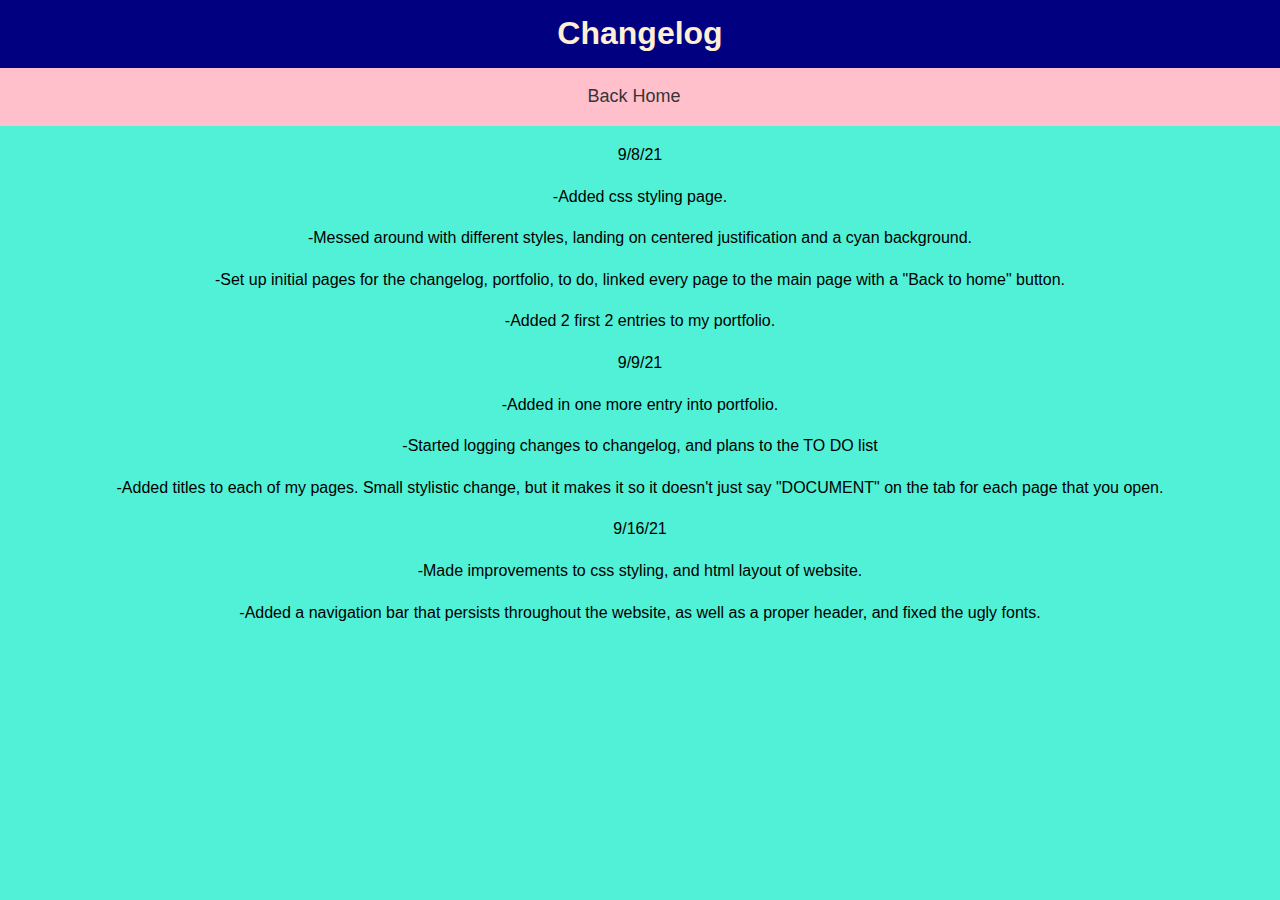
==== changelog.html @ f31de48a "more_css_improvements" ====
<html lang="en">
<head>
    <meta charset="UTF-8">
    <meta http-equiv="X-UA-Compatible" content="IE=edge">
    <meta name="viewport" content="width=device-width, initial-scale=1.0">
    <meta http-equiv='cache-control' content='no-cache'> 
    <meta http-equiv='expires' content='0'> 
    <meta http-equiv='pragma' content='no-cache'>
    <title>Changelog</title>
    <link rel="stylesheet" href="style.css">
</head>
<body>
    <header id = "main-header">
        <div class = "container">
            <h1>Changelog</h1>
        </div>
      </header>
      <nav id = "navbar">
        <div class = "container">
          <ul>
            <li><a href="/index.html">Back Home</a></li>
          </ul>
        </div>
      </nav>
    <p>9/8/21</p>
    <p>-Added css styling page.</p>
    <p>-Messed around with different styles, landing on centered justification and a cyan background.</p>
    <p>-Set up initial pages for the changelog, portfolio, to do, linked every page to the main page with a "Back to home" button.</p>
    <p>-Added 2 first 2 entries to my portfolio.</p>
    <p>9/9/21</p>
    <p>-Added in one more entry into portfolio. </p>
    <p>-Started logging changes to changelog, and plans to the TO DO list</p>
    <p>-Added titles to each of my pages. Small stylistic change, but it makes it so it doesn't just say "DOCUMENT" on the tab for each page that you open.</p>
    <p>9/16/21</p>
    <p>-Made improvements to css styling, and html layout of website.</p>
    <p>-Added a navigation bar that persists throughout the website, as well as a proper header, and fixed the ugly fonts.</p>
</body>
</html>
---- style.css ----
body{
    margin: 0;
    background: rgb(81, 241, 215);
    text-align: center;
    font-family: Arial, Helvetica, sans-serif;
    font-size: 16px;
    line-height: 1.6em;
}
.container{
    width:80%;
    margin:auto;
    overflow:hidden;

}
#main-header{
    background:navy;
    color:papayawhip;
}
#navbar{
    background:pink;
    color:green;

}
#navbar ul{
    padding:0;
    list-style:none;
}
#navbar li{
    display:inline;
}
#navbar a{
    color:rgb(55, 53, 56);
    text-decoration: none;
    font-size: 18px;
    padding-right:12px;

}
a:hover{
    color:red;
}
#navbar a:hover{
    color:red;
}
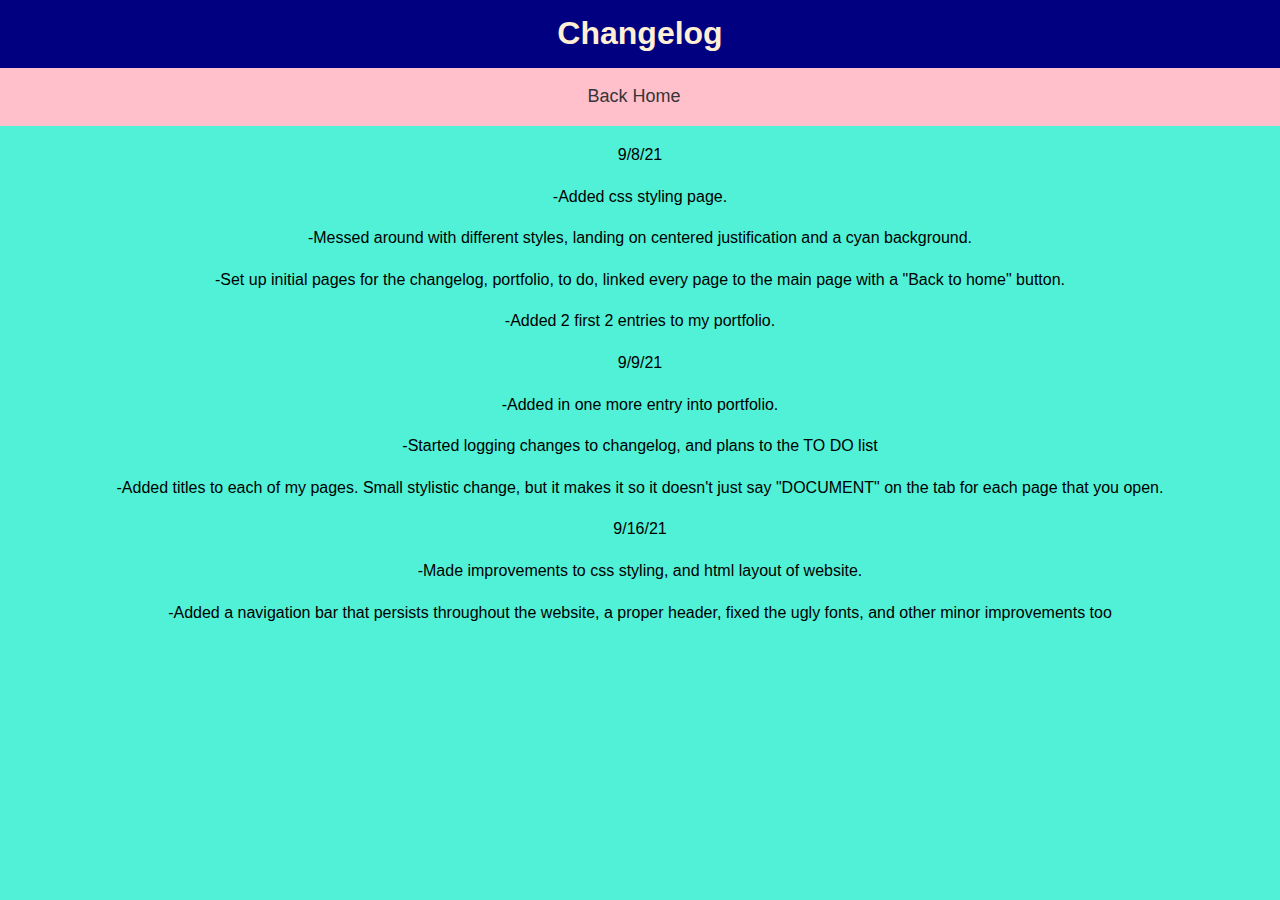
==== commit b7a91bd5: "more_css_improvements" ====
--- a/changelog.html
+++ b/changelog.html
@@ -33,6 +33,6 @@
     <p>-Added titles to each of my pages. Small stylistic change, but it makes it so it doesn't just say "DOCUMENT" on the tab for each page that you open.</p>
     <p>9/16/21</p>
     <p>-Made improvements to css styling, and html layout of website.</p>
-    <p>-Added a navigation bar that persists throughout the website, as well as a proper header, and fixed the ugly fonts.</p>
+    <p>-Added a navigation bar that persists throughout the website, a proper header, fixed the ugly fonts, and other minor improvements too</p>
 </body>
 </html>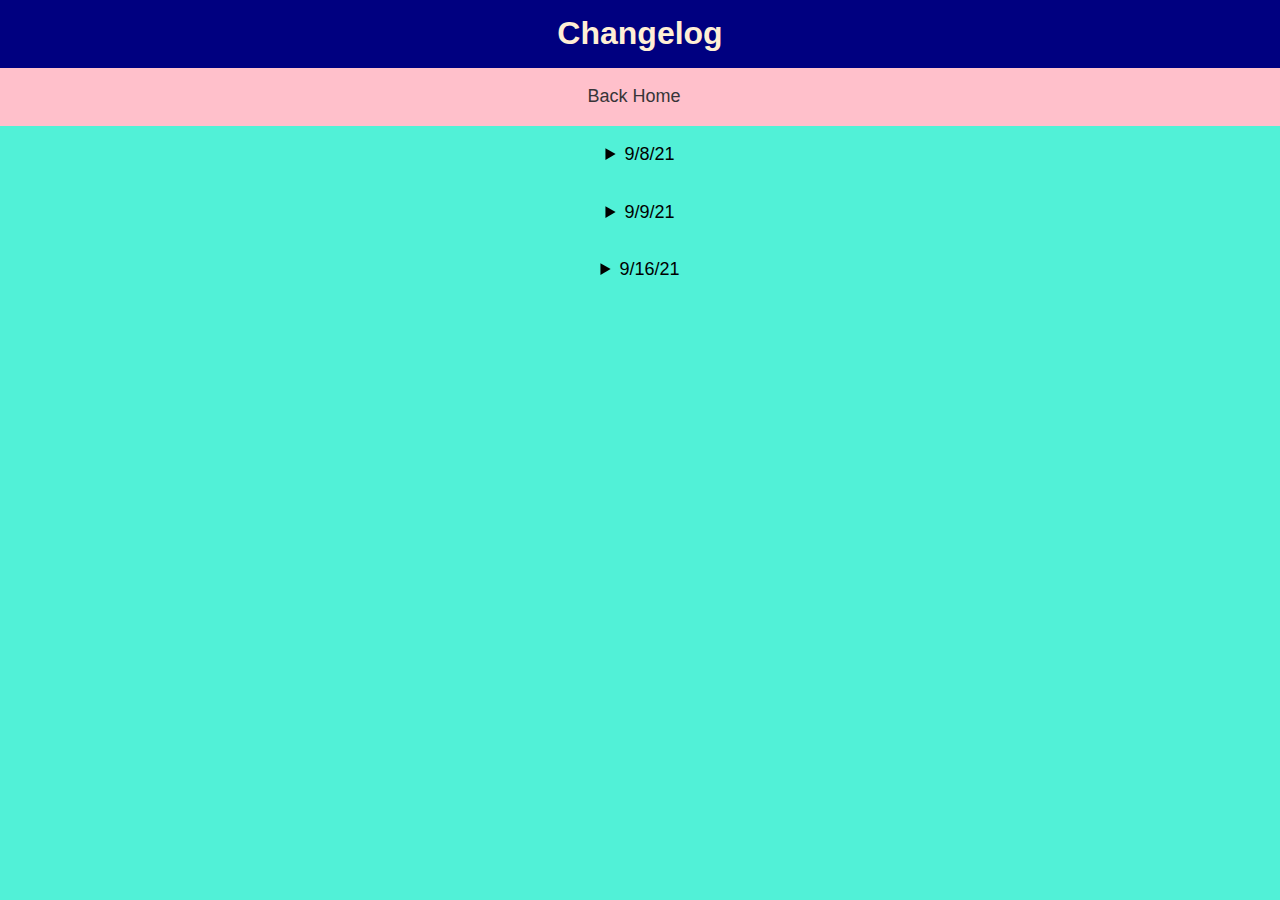
==== commit d47d2b09: "show_hide_functionality" ====
--- a/changelog.html
+++ b/changelog.html
@@ -22,17 +22,30 @@
           </ul>
         </div>
       </nav>
-    <p>9/8/21</p>
-    <p>-Added css styling page.</p>
-    <p>-Messed around with different styles, landing on centered justification and a cyan background.</p>
-    <p>-Set up initial pages for the changelog, portfolio, to do, linked every page to the main page with a "Back to home" button.</p>
-    <p>-Added 2 first 2 entries to my portfolio.</p>
-    <p>9/9/21</p>
-    <p>-Added in one more entry into portfolio. </p>
-    <p>-Started logging changes to changelog, and plans to the TO DO list</p>
-    <p>-Added titles to each of my pages. Small stylistic change, but it makes it so it doesn't just say "DOCUMENT" on the tab for each page that you open.</p>
-    <p>9/16/21</p>
-    <p>-Made improvements to css styling, and html layout of website.</p>
-    <p>-Added a navigation bar that persists throughout the website, a proper header, fixed the ugly fonts, and other minor improvements too</p>
+    <details>
+      <summary>9/8/21</summary>
+      <div class = "showhide-content">
+        <p>-Added css styling page.</p>
+        <p>-Messed around with different styles, landing on centered justification and a cyan background.</p>
+        <p>-Set up initial pages for the changelog, portfolio, to do, linked every page to the main page with a "Back to home" button.</p>
+        <p>-Added first 2 entries to my portfolio.</p>
+      </div>
+    </details>
+    <details>
+      <summary>9/9/21</summary>
+      <div class = "showhide-content">
+        <p>-Added in one more entry into portfolio. </p>
+        <p>-Started logging changes to changelog, and plans to the TO DO list</p>
+        <p>-Added titles to each of my pages. Small stylistic change, but it makes it so it doesn't just say "DOCUMENT" on the tab for each page that you open.</p>
+      </div>
+    </details>
+    <details>
+      <summary>9/16/21</summary>
+      <div class = "showhide-content">
+        <p>-Made improvements to css styling, and html layout of website.</p>
+        <p>-Added a navigation bar that persists throughout the website, a proper header, fixed the ugly fonts, and other minor improvements too</p>
+        <p>-Added show/hide functionality for my todo and changelog sections using details; making better use of classes.</p>
+      </div>
+    </details>
 </body>
 </html>--- a/style.css
+++ b/style.css
@@ -40,4 +40,16 @@
 }
 #navbar a:hover{
     color:red;
+}
+
+details > summary{
+    justify-content: center;
+    padding: 1rem;
+    cursor: pointer;
+    font-size: 18px;
+}
+.showhide-content{
+    background-color: rgb(77, 71, 71);
+    color:papayawhip;
+    border: 15px rgb(81, 241, 215) solid;
 }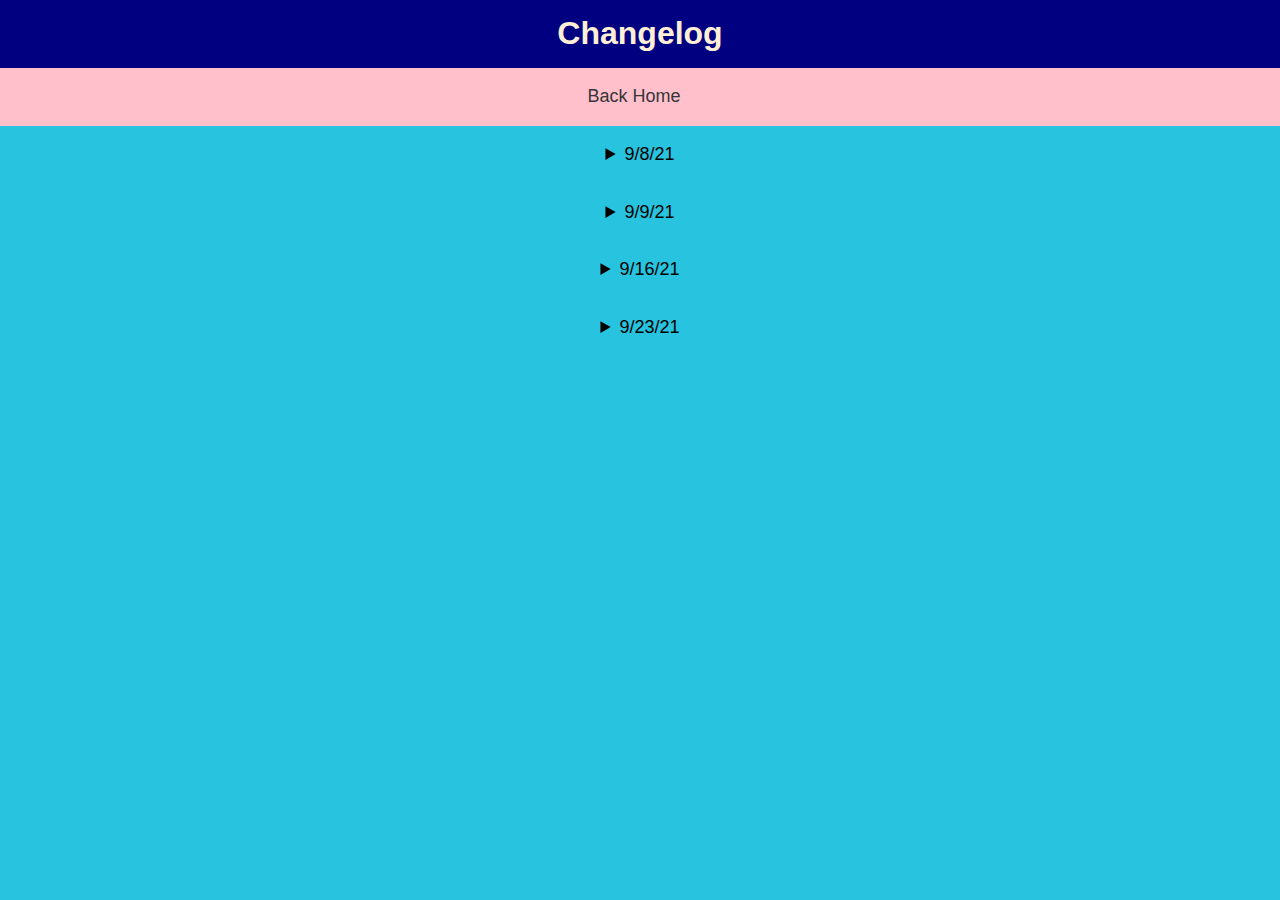
==== commit adcb2277: "Added portfolio items, Styling changes" ====
--- a/changelog.html
+++ b/changelog.html
@@ -45,6 +45,19 @@
         <p>-Made improvements to css styling, and html layout of website.</p>
         <p>-Added a navigation bar that persists throughout the website, a proper header, fixed the ugly fonts, and other minor improvements too</p>
         <p>-Added show/hide functionality for my todo and changelog sections using details; making better use of classes.</p>
+        <p>-Stylized my portfolio a bit better, added background around the text.</p>
+        <p>-Added a slideshow with photos of my dog. Used javascript to make the slideshow work.</p>
+        <p>-Added an html/js quiz.</p>
+        <p>-Added 5 portfolio items.</p>
+      </div>
+    </details>
+    <details>
+      <summary>9/23/21</summary>
+      <div class = "showhide-content">
+        <p>Added two new entries to my portfolio</p>
+        <p>Added padding to my portfolio page, as well as adjusting the size of the entries, and the color of the background</p>
+        <p>Added a border to the show/hide sections of my TODO and changelog sections</p>
+        <p>Changed coloring of several sections of the site, trying to make easier on the eyes</p>
       </div>
     </details>
 </body>
--- a/style.css
+++ b/style.css
@@ -1,6 +1,6 @@
 body{
     margin: 0;
-    background: rgb(81, 241, 215);
+    background: rgb(39, 195, 223);
     text-align: center;
     font-family: Arial, Helvetica, sans-serif;
     font-size: 16px;
@@ -35,6 +35,9 @@
     padding-right:12px;
 
 }
+a:visited{
+    color:rgb(61, 255, 61);
+}
 a:hover{
     color:red;
 }
@@ -49,7 +52,44 @@
     font-size: 18px;
 }
 .showhide-content{
-    background-color: rgb(77, 71, 71);
+    background-color: rgb(110, 70, 70);
     color:papayawhip;
     border: 15px rgb(81, 241, 215) solid;
-}+    border-color: black;
+}
+.portfolio-items{
+    width:65%;
+    margin:auto;
+    background-color: rgb(85, 64, 64);
+    color:papayawhip;
+    padding: 1rem;
+}
+
+.slideshow{
+    margin: 50px auto;
+    width:50%;
+}
+.image-box{
+    width:100%;
+}
+.btn{
+    border:4px rgb(228, 18, 200) solid;
+    outline:none;
+    background-color: rgb(208, 255, 98);
+    padding: 10px 30px;
+    font-size: 20px;
+    color:rgb(224, 31, 31);
+    cursor: pointer;
+    margin: 10px auto;
+}
+.btn:hover{
+    background-color: black;
+}
+.slideshow-image{
+        height: auto; 
+        width: auto; 
+        max-width: 450px; 
+        max-height: 450px;
+        border:5px rgb(124, 3, 172) solid;
+}
+
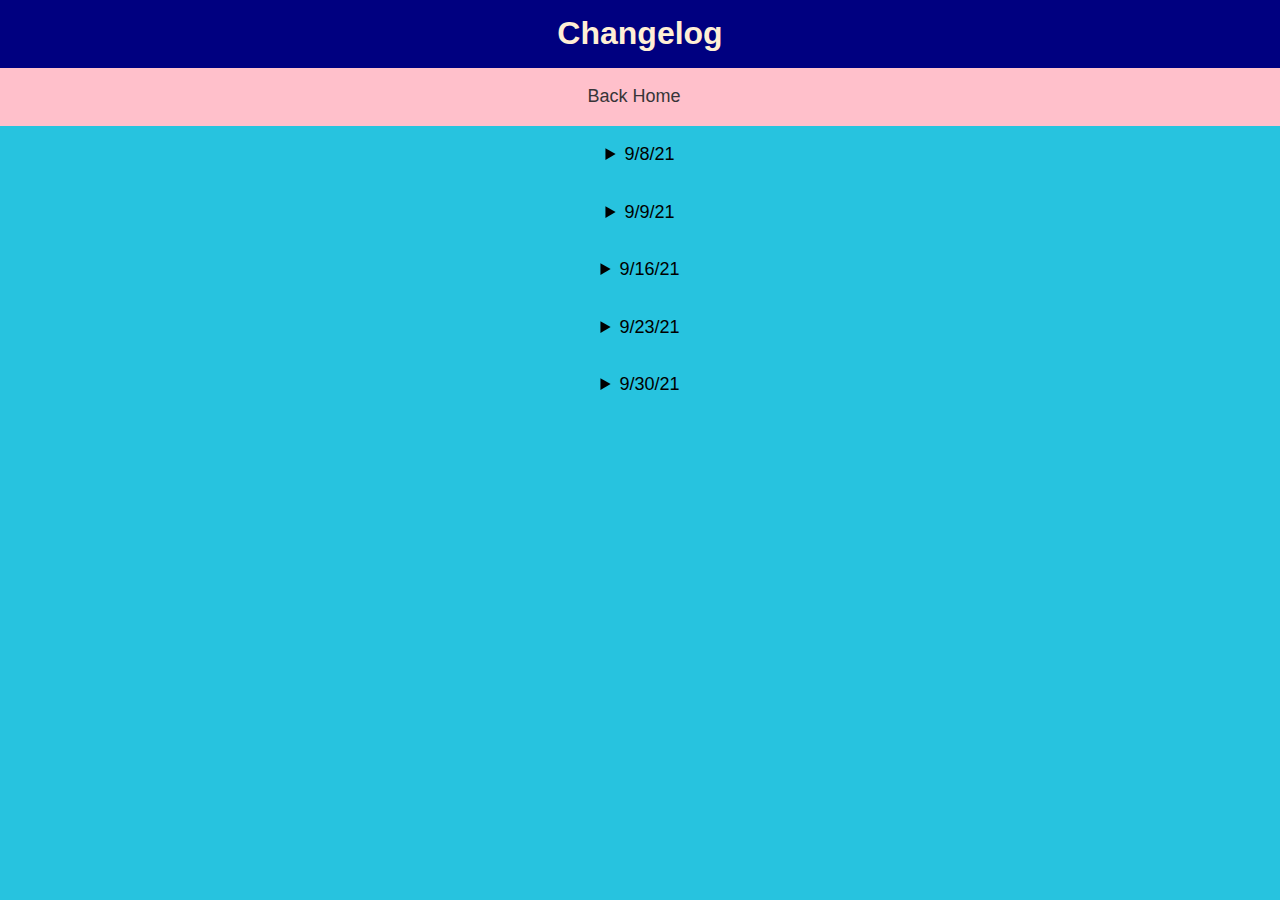
==== commit ac6aa1fd: "Added portfolio items, reoriented portfolio" ====
--- a/changelog.html
+++ b/changelog.html
@@ -54,10 +54,19 @@
     <details>
       <summary>9/23/21</summary>
       <div class = "showhide-content">
-        <p>Added two new entries to my portfolio</p>
-        <p>Added padding to my portfolio page, as well as adjusting the size of the entries, and the color of the background</p>
-        <p>Added a border to the show/hide sections of my TODO and changelog sections</p>
-        <p>Changed coloring of several sections of the site, trying to make easier on the eyes</p>
+        <p>-Added two new entries to my portfolio</p>
+        <p>-Added padding to my portfolio page, as well as adjusting the size of the entries, and the color of the background</p>
+        <p>-Added a border to the show/hide sections of my TODO and changelog sections</p>
+        <p>-Changed coloring of several sections of the site, trying to make easier on the eyes</p>
+      </div>
+    </details>
+    <details>
+      <summary>9/30/21</summary>
+      <div class = "showhide-content">
+        <p>-Added the timer, and the quiz V2 to my portfolio</p>
+        <p>-Updated the Pokemon quiz such that it has a score counter, a better looking UI, as well as a different orientation which is easier to work with</p>
+        <p>-Added proper title tags to each React project </p>
+        <p>-Re-ordered my portfolio such that my projects appear first, and the rest of the learning resources come after</p>
       </div>
     </details>
 </body>
